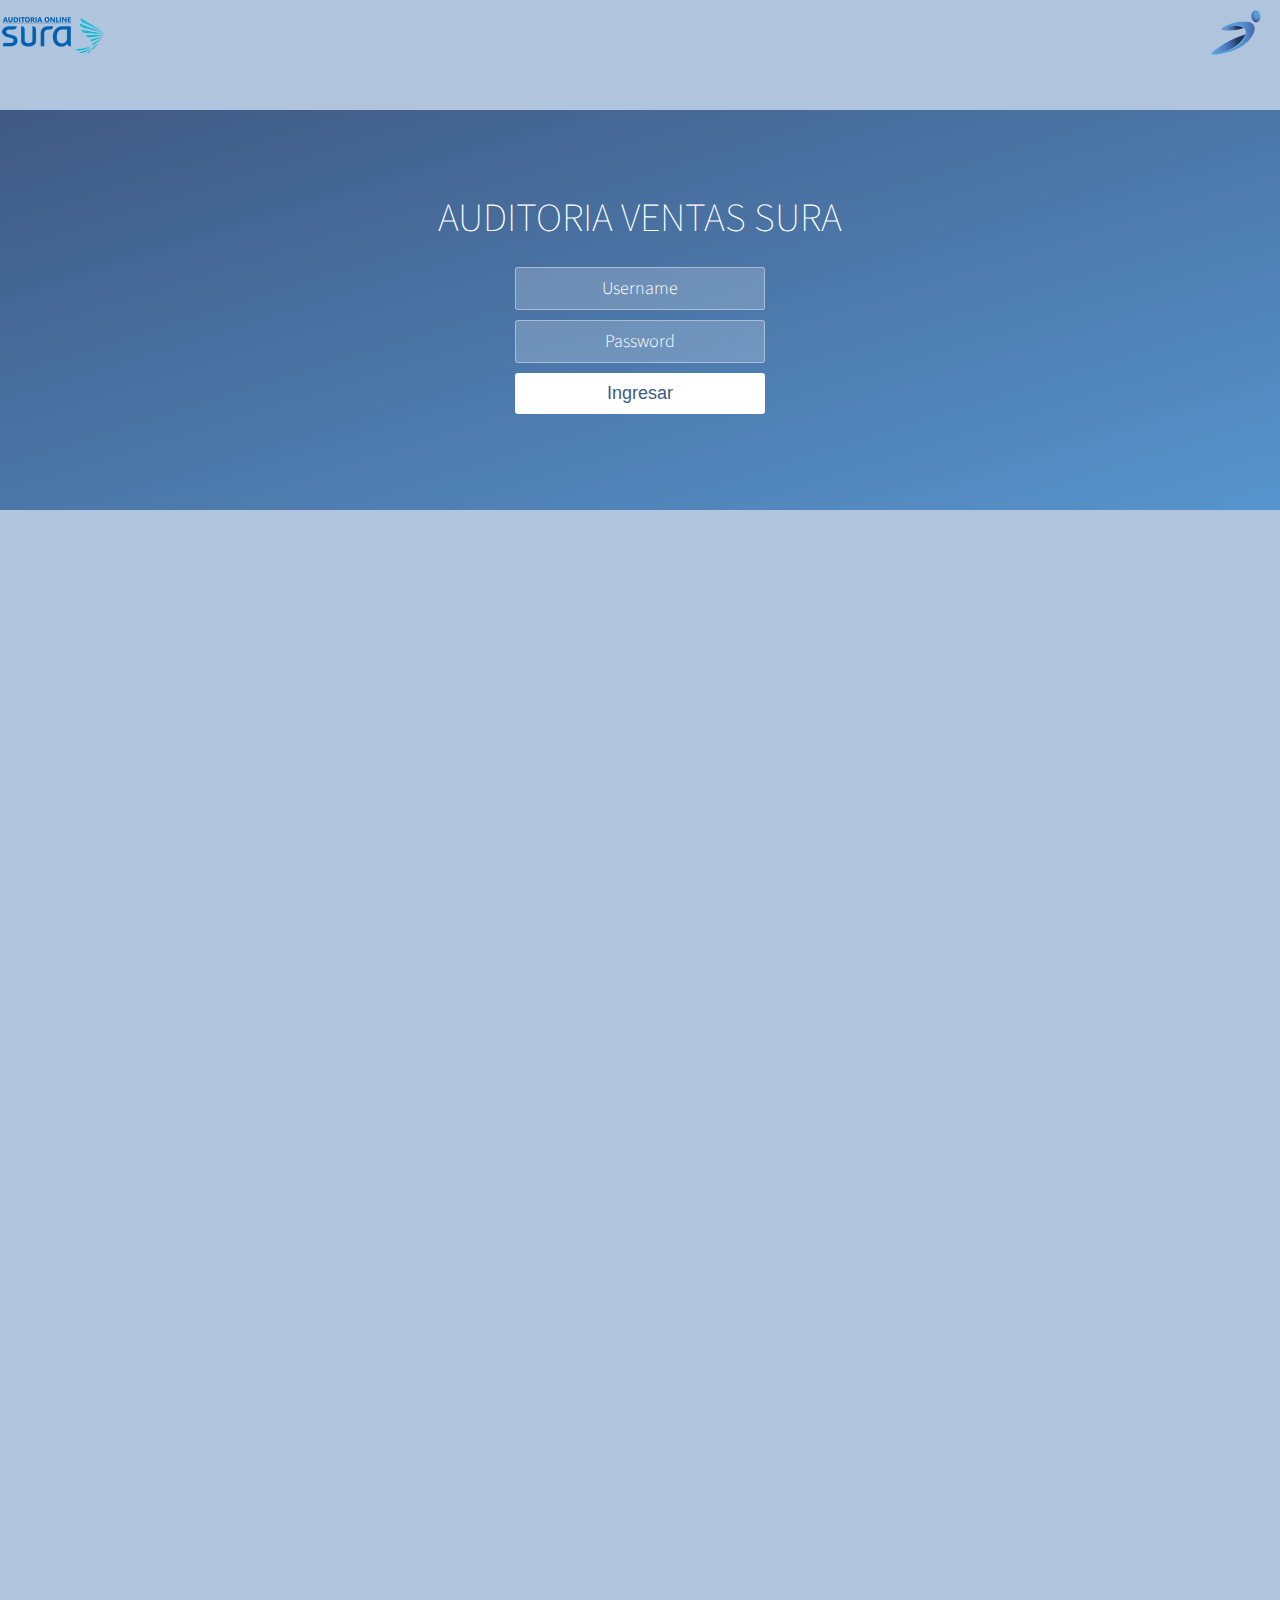
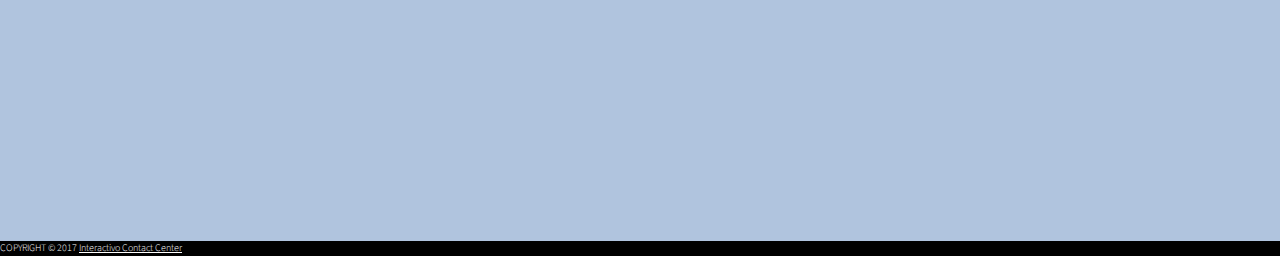
==== index.html @ 24e3718b "kronos" ====
<!DOCTYPE html>
<html >
  <head>
    <meta charset="UTF-8">
    <title>SURA ICC</title>
        <link rel="stylesheet" href="assets/css/frontstyle.css">
<meta charset="utf-8" />
    <meta name="viewport" content="width=device-width, initial-scale=1.0" />
<style>
#central{
    //position:absolute;
    	//top:13%;
    	//left: 53%;
    	//margin-top: -100px;
	min-width:100%;
	max-width:100%;
	width:100%;
    margin-left: 0px;
        font-size:24px;
font-weight: bold;
color:#3F5983;
}
</style>
  </head>
  <body>
        <div id="central" >
		<table width="100%">
			<tr>
				<td align="left">
					<img src="assets/img/logosuraaud.png" />
				</td>
				<td align="right">
					<img src="assets/img/logosuite.png" />
				</td>
			</tr>
		</table>
                <div id="reload_login" style="display:none" align="right">
			<hr>
				<button onClick="location.reload(false);" class="button_load" align="cebter">Volver a intentar</button>
		</div>

	</div>
    <div class="wrapper">
        <div class="container">
                <h1>AUDITORIA VENTAS SURA</h1>
                <h1 style="color:red;"> <div id="result_con"></div></h1>
                <form class="form">
                        <input type="text" id="user" placeholder="Username">
                        <input type="password" id="pass" placeholder="Password">
                        <button id="login-button" >Ingresar</button>
                </form>
        </div>
        <ul class="bg-bubbles">
                <li></li>
                <li></li>
                <li></li>
                <li></li>
                <li></li>
                <li></li>
                <li></li>
                <li></li>
                <li></li>
                <li></li>
        </ul>
</div>
    <div class="footer">
	COPYRIGHT © 2017 <a href="http://www.interactivo.com.co" target="_blank">Interactivo Contact Center</a>
</div>
    <script src='http://cdnjs.cloudflare.com/ajax/libs/jquery/2.1.3/jquery.min.js'></script>
	<script src="assets/js/index.js"></script>
  </body>
</html>
---- assets/css/frontstyle.css ----
@import url(http://fonts.googleapis.com/css?family=Source+Sans+Pro:200,300);
* {
  box-sizing: border-box;
  margin: 0;
  padding: 0;
  font-weight: 300;
}
body {
  background: #B0C4DE;
  font-family: 'Source Sans Pro', sans-serif;
  color: white;
  font-weight: 300;
}
body ::-webkit-input-placeholder {
  /* WebKit browsers */
  font-family: 'Source Sans Pro', sans-serif;
  color: white;
  font-weight: 300;
}
body :-moz-placeholder {
  /* Mozilla Firefox 4 to 18 */
  font-family: 'Source Sans Pro', sans-serif;
  color: white;
  opacity: 1;
  font-weight: 300;
}
body ::-moz-placeholder {
  /* Mozilla Firefox 19+ */
  font-family: 'Source Sans Pro', sans-serif;
  color: white;
  opacity: 1;
  font-weight: 300;
}
body :-ms-input-placeholder {
  /* Internet Explorer 10+ */
  font-family: 'Source Sans Pro', sans-serif;
  color: white;
  font-weight: 300;
}
.footer{
  	margin-top:138%;
 	width: 100%;
	height:15px;
	background:#000;
  	font-family: 'Source Sans Pro', sans-serif;
	font-size:10px;
}
.footer a, .footer a:link, .footer a:visited, .footer a:active, .footer a:hover {
	color: #FFFFFF;
}

.wrapper {
  background: #3F5983;
  background: -webkit-linear-gradient(top left, #3F5983 0%, #5794CD 100%);
  background: linear-gradient(to bottom right, #3F5983 0%, #5794CD 100%);
  position: absolute;
  top: 230px;
  left: 0;
  width: 100%;
  height: 400px;
  margin-top: -120px;
  overflow: hidden;
}
.wrapper.form-success .container h1 {
  -webkit-transform: translateY(85px);
          transform: translateY(85px);
}
.container {
  max-width: 600px;
  margin: 0 auto;
  padding: 80px 0;
  height: 400px;
  text-align: center;
}
.container h1 {
  font-size: 40px;
  -webkit-transition-duration: 1s;
          transition-duration: 1s;
  -webkit-transition-timing-function: ease-in-put;
          transition-timing-function: ease-in-put;
  font-weight: 200;
}
form {
  padding: 20px 0;
  position: relative;
  z-index: 2;
}
form input {
  -webkit-appearance: none;
     -moz-appearance: none;
          appearance: none;
  outline: 0;
  border: 1px solid rgba(255, 255, 255, 0.4);
  background-color: rgba(255, 255, 255, 0.2);
  width: 250px;
  border-radius: 3px;
  padding: 10px 15px;
  margin: 0 auto 10px auto;
  display: block;
  text-align: center;
  font-size: 18px;
  color: white;
  -webkit-transition-duration: 0.25s;
          transition-duration: 0.25s;
  font-weight: 300;
}
form input:hover {
  background-color: rgba(255, 255, 255, 0.4);
}
form input:focus {
  background-color: white;
  width: 300px;
  color: #3F5983;
}
form button {
  -webkit-appearance: none;
     -moz-appearance: none;
          appearance: none;
  outline: 0;
  background-color: white;
  border: 0;
  padding: 10px 15px;
  color: #3F5983;
  border-radius: 3px;
  width: 250px;
  cursor: pointer;
  font-size: 18px;
  -webkit-transition-duration: 0.25s;
          transition-duration: 0.25s;
}
form button:hover {
  background-color: #f5f7f9;
}

.button_load {
  -webkit-appearance: none;
     -moz-appearance: none;
          appearance: none;
  outline: 0;
  background-color: white;
  border: 0;
  padding: 10px 15px;
  color: #3F5983;
  border-radius: 3px;
  width: 250px;
  cursor: pointer;
  font-size: 18px;
  -webkit-transition-duration: 0.25s;
          transition-duration: 0.25s;
}
.button_load:hover {
  background-color: #f5f7f9;
}
.bg-bubbles {
  position: absolute;
  top: 0;
  left: 0;
  width: 100%;
  height: 100%;
  z-index: 1;
}
.bg-bubbles li {
  position: absolute;
  list-style: none;
  display: block;
  width: 40px;
  height: 40px;
  background-color: rgba(255, 255, 255, 0.15);
  bottom: -160px;
  -webkit-animation: square 25s infinite;
  animation: square 25s infinite;
  -webkit-transition-timing-function: linear;
  transition-timing-function: linear;
}
.bg-bubbles li:nth-child(1) {
  left: 10%;
}
.bg-bubbles li:nth-child(2) {
  left: 20%;
  width: 80px;
  height: 80px;
  -webkit-animation-delay: 2s;
          animation-delay: 2s;
  -webkit-animation-duration: 17s;
          animation-duration: 17s;
}
.bg-bubbles li:nth-child(3) {
  left: 25%;
  -webkit-animation-delay: 4s;
          animation-delay: 4s;
}
.bg-bubbles li:nth-child(4) {
  left: 40%;
  width: 60px;
  height: 60px;
  -webkit-animation-duration: 22s;
          animation-duration: 22s;
  background-color: rgba(255, 255, 255, 0.25);
}
.bg-bubbles li:nth-child(5) {
  left: 70%;
}
.bg-bubbles li:nth-child(6) {
  left: 80%;
  width: 120px;
  height: 120px;
  -webkit-animation-delay: 3s;
          animation-delay: 3s;
  background-color: rgba(255, 255, 255, 0.2);
}
.bg-bubbles li:nth-child(7) {
  left: 32%;
  width: 160px;
  height: 160px;
  -webkit-animation-delay: 7s;
          animation-delay: 7s;
}
.bg-bubbles li:nth-child(8) {
  left: 55%;
  width: 20px;
  height: 20px;
  -webkit-animation-delay: 15s;
          animation-delay: 15s;
  -webkit-animation-duration: 40s;
          animation-duration: 40s;
}
.bg-bubbles li:nth-child(9) {
  left: 25%;
  width: 10px;
  height: 10px;
  -webkit-animation-delay: 2s;
          animation-delay: 2s;
  -webkit-animation-duration: 40s;
          animation-duration: 40s;
  background-color: rgba(255, 255, 255, 0.3);
}
.bg-bubbles li:nth-child(10) {
  left: 90%;
  width: 160px;
  height: 160px;
  -webkit-animation-delay: 11s;
          animation-delay: 11s;
}
@-webkit-keyframes square {
  0% {
    -webkit-transform: translateY(0);
            transform: translateY(0);
  }
  100% {
    -webkit-transform: translateY(-700px) rotate(600deg);
            transform: translateY(-700px) rotate(600deg);
  }
}
@keyframes square {
  0% {
    -webkit-transform: translateY(0);
            transform: translateY(0);
  }
  100% {
    -webkit-transform: translateY(-700px) rotate(600deg);
            transform: translateY(-700px) rotate(600deg);
  }
}
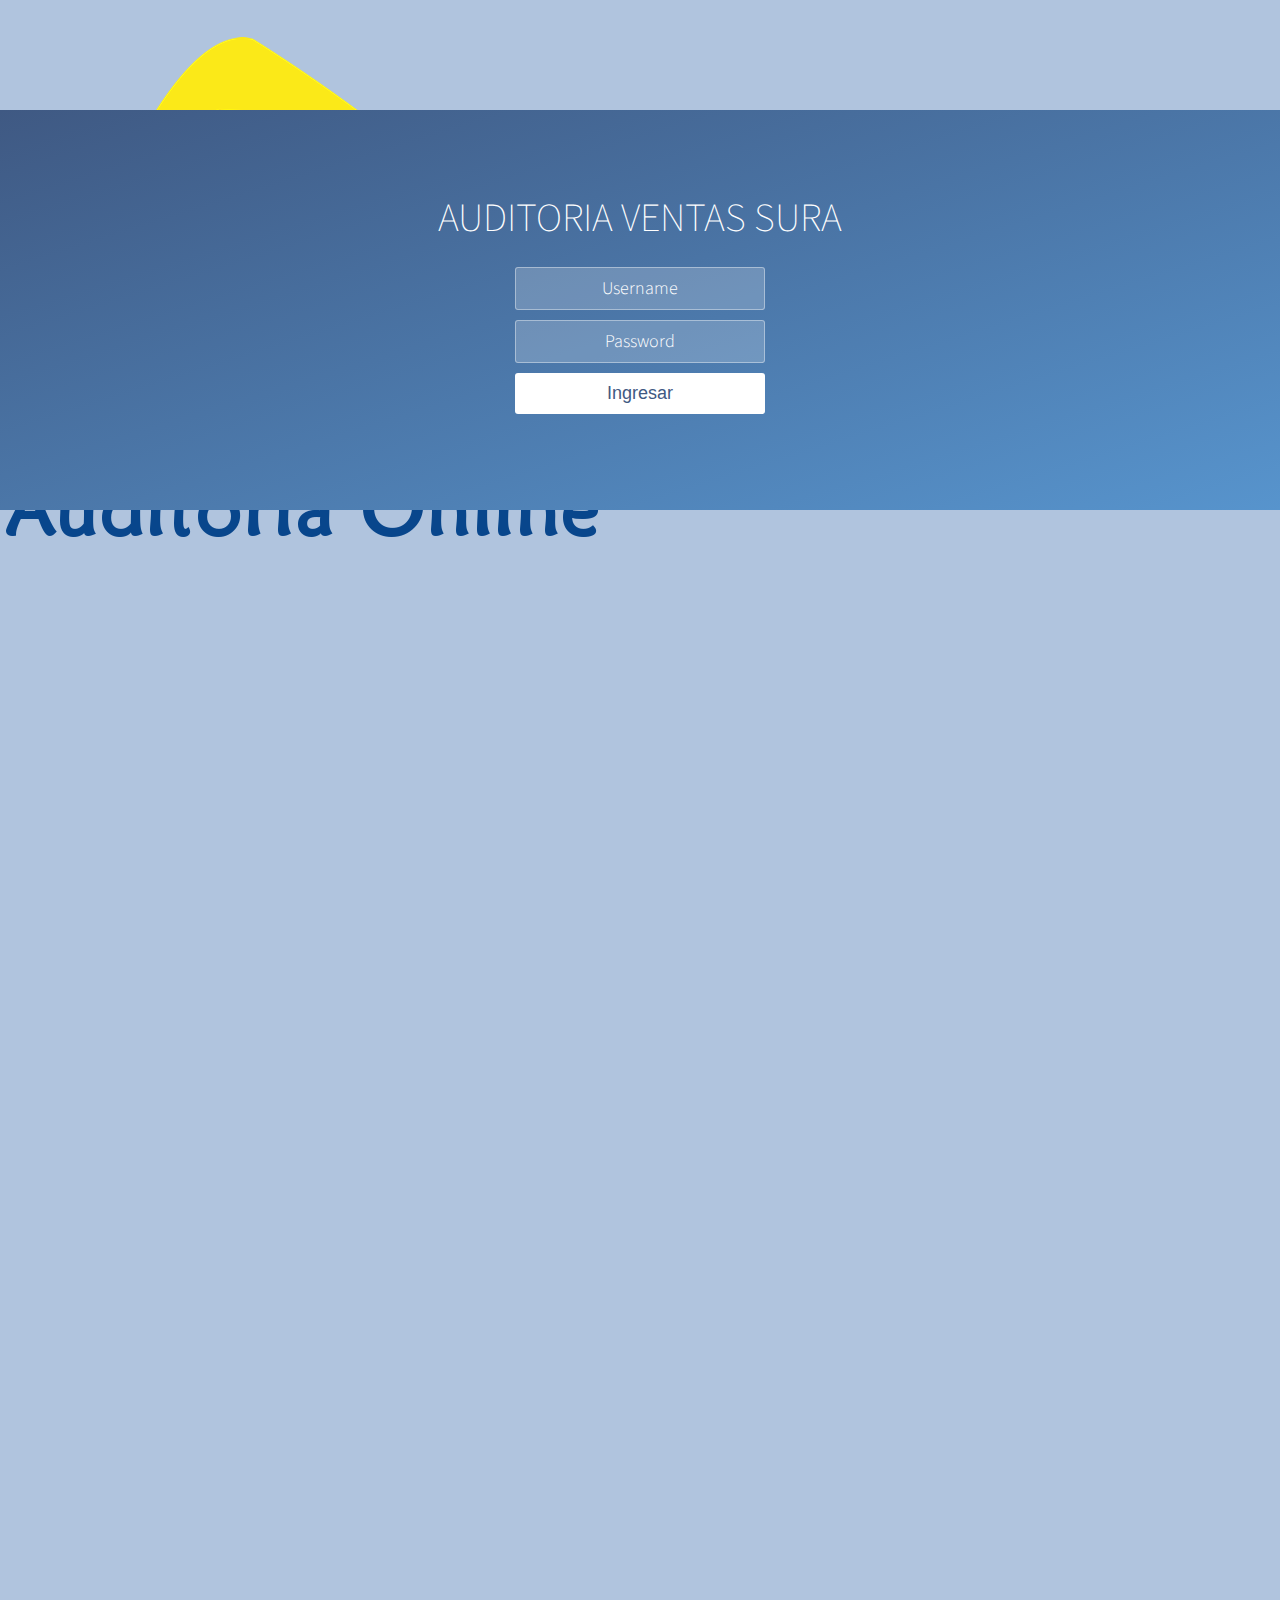
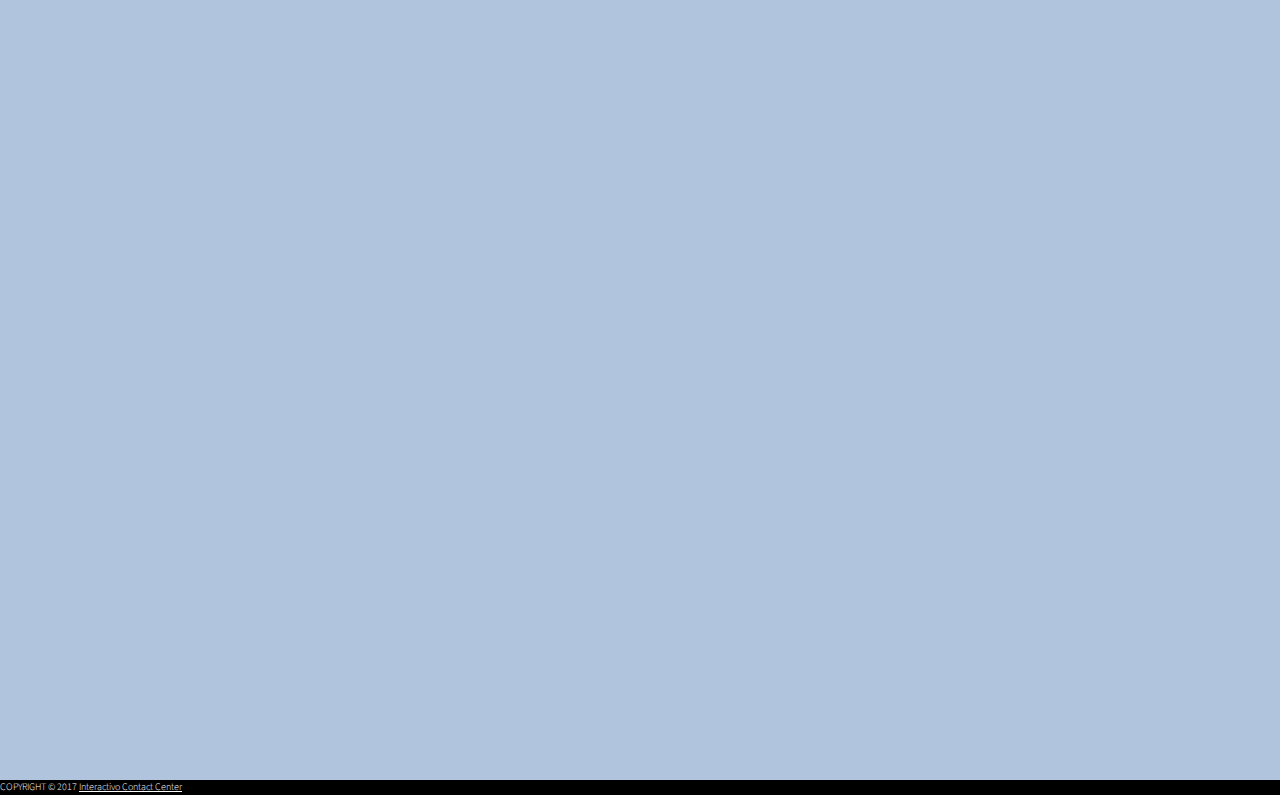
==== commit 30378a4d: "kronos" ====
--- a/index.html
+++ b/index.html
@@ -27,7 +27,7 @@
 		<table width="100%">
 			<tr>
 				<td align="left">
-					<img src="assets/img/logosuraaud.png" />
+					<img src="logoAPP.png" />
 				</td>
 				<td align="right">
 					<img src="assets/img/logosuite.png" />
@@ -47,7 +47,7 @@
                 <form class="form">
                         <input type="text" id="user" placeholder="Username">
                         <input type="password" id="pass" placeholder="Password">
-                        <button id="login-button" >Ingresar</button>
+                        <button id="login-button"  type="input">Ingresar</button>
                 </form>
         </div>
         <ul class="bg-bubbles">
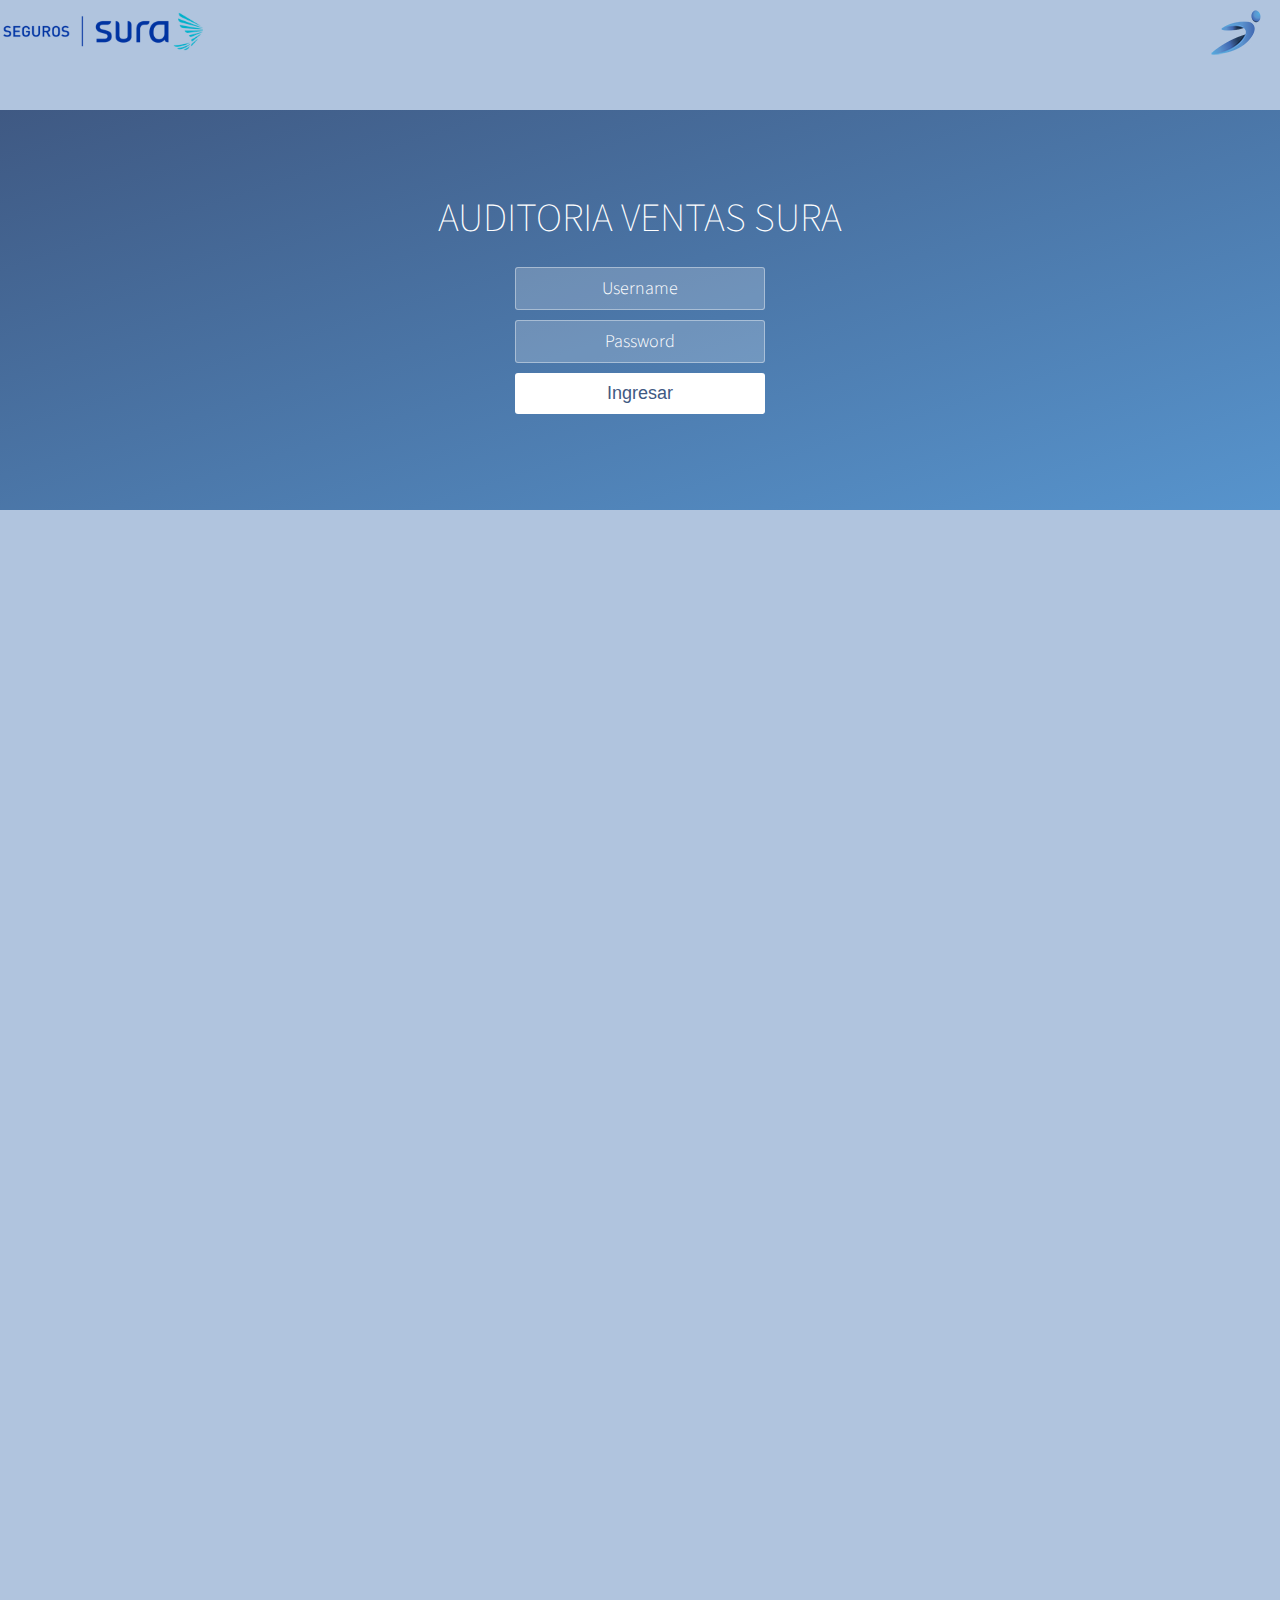
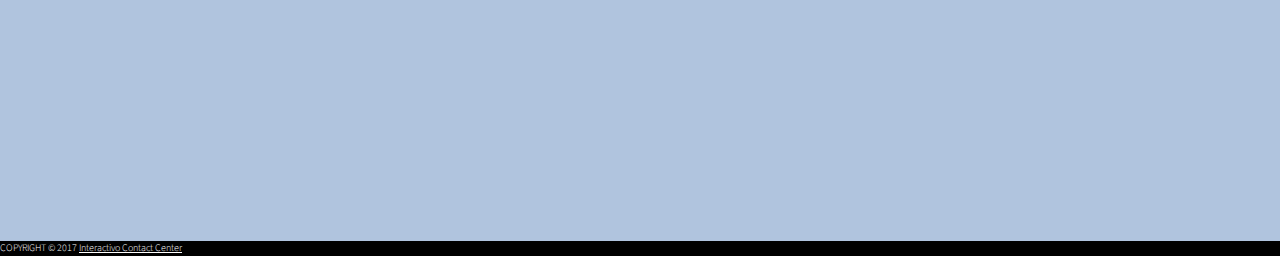
==== commit 34b7e8ef: "Update index.html" ====
--- a/index.html
+++ b/index.html
@@ -27,7 +27,7 @@
 		<table width="100%">
 			<tr>
 				<td align="left">
-					<img src="logoAPP.png" />
+					<img src="assets/img/logosura.png" />
 				</td>
 				<td align="right">
 					<img src="assets/img/logosuite.png" />
